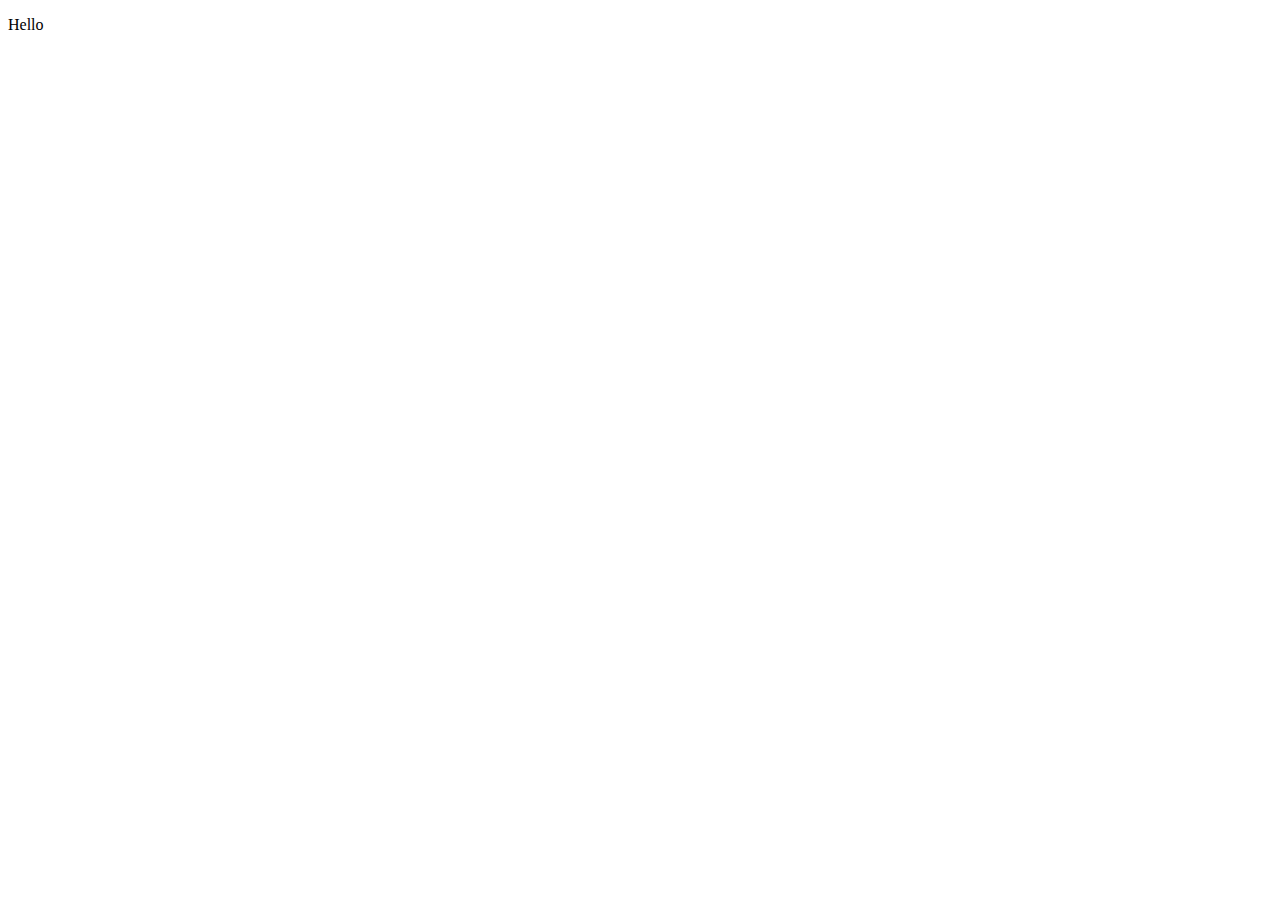
==== index.html @ 66811fb3 "Created empty project" ====
<!DOCTYPE html>
<html lang="en">
<head>
    <meta charset="UTF-8">
    <meta name="viewport" content="width=device-width, initial-scale=1.0">
    <title>Document</title>
</head>
<body>
  <p>Hello</p>
</body>
</html>
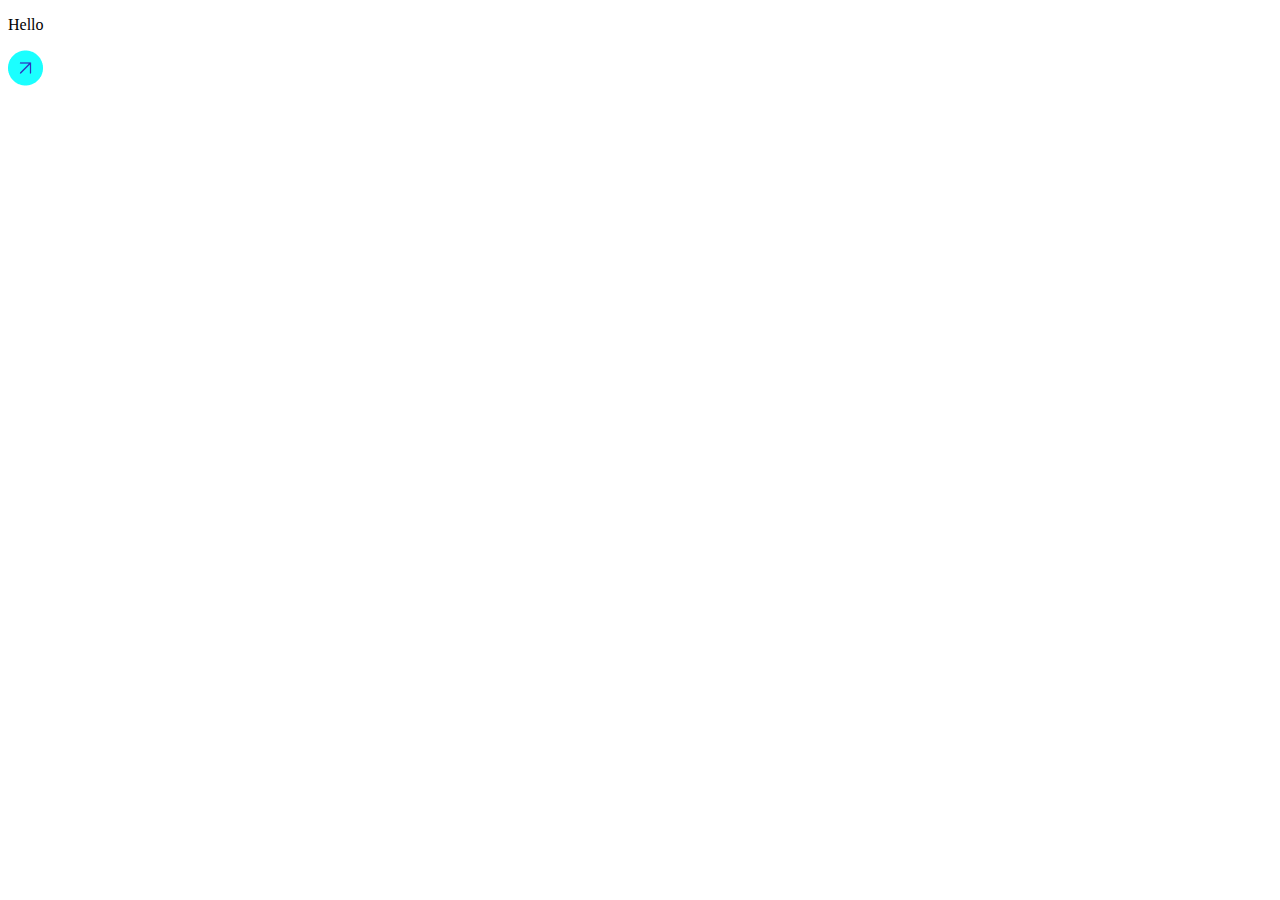
==== commit db597779: "sdajkd" ====
--- a/index.html
+++ b/index.html
@@ -4,8 +4,12 @@
     <meta charset="UTF-8">
     <meta name="viewport" content="width=device-width, initial-scale=1.0">
     <title>Document</title>
+    <link rel="stylesheet" href="/style.css">
 </head>
 <body>
-  <p>Hello</p>
+  <p class="card">Hello</p>
+  <a href="/index.html">
+    <img src="/image/Buttons (3).png" alt="">
+  </a>
 </body>
 </html>